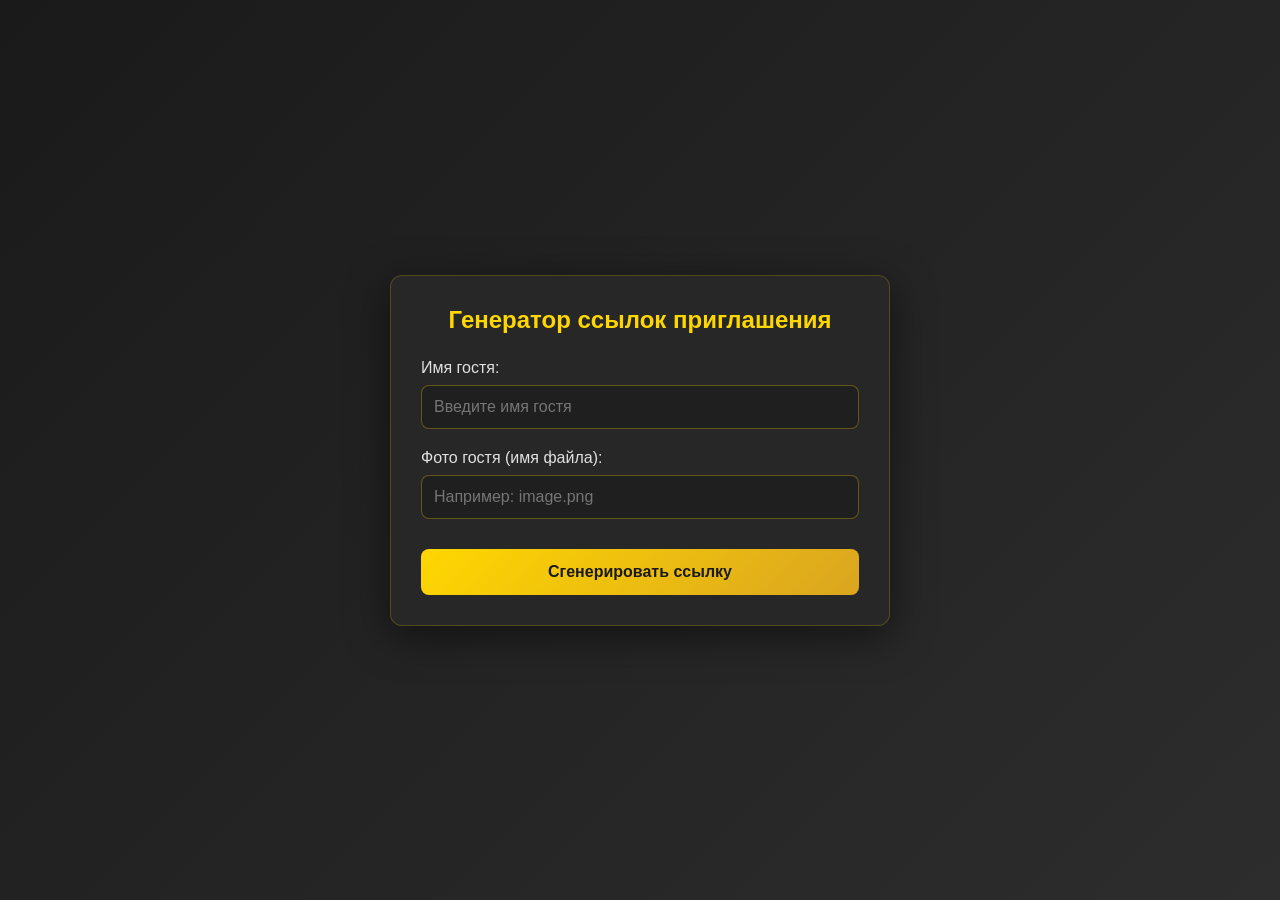
==== link-generator.html @ 6926cf41 "personality sending" ====
<!DOCTYPE html>
<html lang="ru">
<head>
    <meta charset="UTF-8">
    <meta name="viewport" content="width=device-width, initial-scale=1.0">
    <title>Генератор ссылок приглашения</title>
    <style>
        * {
            box-sizing: border-box;
            margin: 0;
            padding: 0;
        }

        body {
            font-family: 'Segoe UI', Roboto, Helvetica, Arial, sans-serif;
            background: linear-gradient(135deg, #1a1a1a 0%, #2d2d2d 100%);
            color: #ffffff;
            min-height: 100vh;
            display: flex;
            justify-content: center;
            align-items: center;
            padding: 20px;
        }

        .container {
            background: rgba(40, 40, 40, 0.9);
            border-radius: 12px;
            padding: 30px;
            max-width: 500px;
            width: 100%;
            border: 1px solid rgba(255, 215, 0, 0.2);
            box-shadow: 0 10px 40px rgba(0, 0, 0, 0.5);
        }

        h1 {
            text-align: center;
            color: #ffd700;
            margin-bottom: 25px;
            font-size: 1.5rem;
        }

        .form-group {
            margin-bottom: 20px;
        }

        label {
            display: block;
            margin-bottom: 8px;
            color: #e0e0e0;
            font-weight: 500;
        }

        input, select {
            width: 100%;
            padding: 12px;
            border: 1px solid rgba(255, 215, 0, 0.3);
            border-radius: 8px;
            background: rgba(30, 30, 30, 0.8);
            color: #ffffff;
            font-size: 1rem;
            transition: all 0.3s;
        }

        input:focus, select:focus {
            outline: none;
            border-color: #ffd700;
            box-shadow: 0 0 10px rgba(255, 215, 0, 0.3);
        }

        button {
            width: 100%;
            padding: 14px;
            background: linear-gradient(135deg, #ffd700 0%, #daa520 100%);
            border: none;
            border-radius: 8px;
            color: #1a1a1a;
            font-size: 1rem;
            font-weight: bold;
            cursor: pointer;
            transition: all 0.3s;
            margin-top: 10px;
        }

        button:hover {
            transform: translateY(-2px);
            box-shadow: 0 5px 20px rgba(255, 215, 0, 0.4);
        }

        button:active {
            transform: translateY(0);
        }

        .result {
            margin-top: 25px;
            padding: 15px;
            background: rgba(30, 30, 30, 0.6);
            border-radius: 8px;
            border: 1px solid rgba(255, 215, 0, 0.2);
            display: none;
        }

        .result.show {
            display: block;
        }

        .result h3 {
            color: #ffd700;
            margin-bottom: 10px;
            font-size: 1rem;
        }

        .link-container {
            display: flex;
            gap: 10px;
        }

        .link-input {
            flex: 1;
            padding: 10px;
            border: 1px solid rgba(255, 215, 0, 0.3);
            border-radius: 6px;
            background: rgba(20, 20, 20, 0.8);
            color: #e0e0e0;
            font-size: 0.85rem;
        }

        .copy-btn {
            width: auto;
            padding: 10px 20px;
            margin: 0;
            font-size: 0.9rem;
        }

        .preview {
            margin-top: 15px;
            padding: 15px;
            background: rgba(30, 30, 30, 0.4);
            border-radius: 8px;
            border: 1px solid rgba(255, 255, 255, 0.1);
        }

        .preview h4 {
            color: #e0e0e0;
            margin-bottom: 10px;
            font-size: 0.9rem;
        }

        .preview-content {
            display: flex;
            align-items: center;
            gap: 15px;
        }

        .preview-img {
            width: 60px;
            height: 60px;
            border-radius: 50%;
            object-fit: cover;
            border: 2px solid rgba(255, 215, 0, 0.3);
        }

        .preview-name {
            color: #ffd700;
            font-size: 1.1rem;
            font-weight: bold;
        }
    </style>
</head>
<body>
    <div class="container">
        <h1>Генератор ссылок приглашения</h1>
        
        <div class="form-group">
            <label for="guestName">Имя гостя:</label>
            <input type="text" id="guestName" placeholder="Введите имя гостя">
        </div>

        <div class="form-group">
            <label for="guestPhoto">Фото гостя (имя файла):</label>
            <input type="text" id="guestPhoto" placeholder="Например: image.png">
        </div>

        <button onclick="generateLink()">Сгенерировать ссылку</button>

        <div class="result" id="result">
            <h3>Сгенерированная ссылка:</h3>
            <div class="link-container">
                <input type="text" class="link-input" id="generatedLink" readonly>
                <button class="copy-btn" onclick="copyLink()">Копировать</button>
            </div>

            <div class="preview">
                <h4>Предпросмотр:</h4>
                <div class="preview-content">
                    <img src="" alt="Preview" class="preview-img" id="previewImg">
                    <span class="preview-name" id="previewName"></span>
                </div>
            </div>
        </div>
    </div>

    <script>
        const BASE_URL = 'https://vodopad-ik.github.io/invitation/';

        function generateLink() {
            const name = document.getElementById('guestName').value.trim();
            const photo = document.getElementById('guestPhoto').value;

            if (!name) {
                alert('Пожалуйста, введите имя гостя');
                return;
            }

            let url = BASE_URL + '?name=' + encodeURIComponent(name);
            if (photo) {
                url += '&photo=' + encodeURIComponent(photo);
            }

            document.getElementById('generatedLink').value = url;
            document.getElementById('result').classList.add('show');

            // Preview
            document.getElementById('previewName').textContent = name;
            const previewImg = document.getElementById('previewImg');
            if (photo) {
                previewImg.src = 'photos/' + photo;
            } else {
                previewImg.src = 'https://via.placeholder.com/60?text=?';
            }
        }

        function copyLink() {
            const linkInput = document.getElementById('generatedLink');
            linkInput.select();
            document.execCommand('copy');
            
            const copyBtn = document.querySelector('.copy-btn');
            copyBtn.textContent = 'Скопировано!';
            setTimeout(() => {
                copyBtn.textContent = 'Копировать';
            }, 2000);
        }

        // Preview on change
        document.getElementById('guestPhoto').addEventListener('change', function() {
            const previewImg = document.getElementById('previewImg');
            if (this.value) {
                previewImg.src = 'photos/' + this.value;
            }
        });

        document.getElementById('guestName').addEventListener('input', function() {
            document.getElementById('previewName').textContent = this.value || '';
        });
    </script>
</body>
</html>
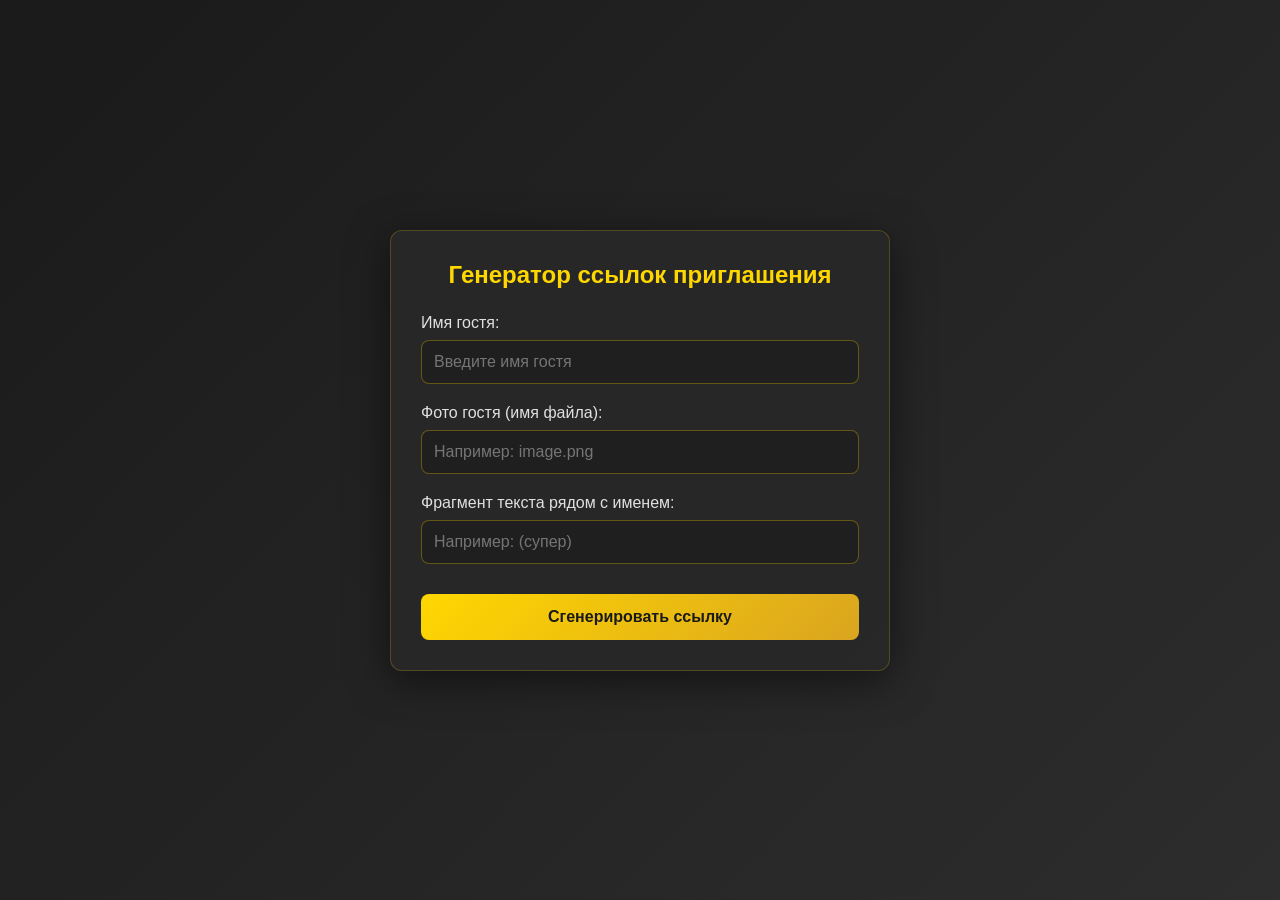
==== commit 02f98ff1: "Add fragment parameter for text next to name" ====
--- a/link-generator.html
+++ b/link-generator.html
@@ -180,6 +180,11 @@
             <input type="text" id="guestPhoto" placeholder="Например: image.png">
         </div>
 
+        <div class="form-group">
+            <label for="guestFragment">Фрагмент текста рядом с именем:</label>
+            <input type="text" id="guestFragment" placeholder="Например: (супер)">
+        </div>
+
         <button onclick="generateLink()">Сгенерировать ссылку</button>
 
         <div class="result" id="result">
@@ -205,6 +210,7 @@
         function generateLink() {
             const name = document.getElementById('guestName').value.trim();
             const photo = document.getElementById('guestPhoto').value;
+            const fragment = document.getElementById('guestFragment').value.trim();
 
             if (!name) {
                 alert('Пожалуйста, введите имя гостя');
@@ -215,12 +221,19 @@
             if (photo) {
                 url += '&photo=' + encodeURIComponent(photo);
             }
+            if (fragment) {
+                url += '&fragment=' + encodeURIComponent(fragment);
+            }
 
             document.getElementById('generatedLink').value = url;
             document.getElementById('result').classList.add('show');
 
             // Preview
-            document.getElementById('previewName').textContent = name;
+            let previewName = name;
+            if (fragment) {
+                previewName += ' ' + fragment;
+            }
+            document.getElementById('previewName').textContent = previewName;
             const previewImg = document.getElementById('previewImg');
             if (photo) {
                 previewImg.src = 'photos/' + photo;
@@ -250,7 +263,21 @@
         });
 
         document.getElementById('guestName').addEventListener('input', function() {
-            document.getElementById('previewName').textContent = this.value || '';
+            const fragment = document.getElementById('guestFragment').value.trim();
+            let previewName = this.value || '';
+            if (fragment) {
+                previewName += ' ' + fragment;
+            }
+            document.getElementById('previewName').textContent = previewName;
+        });
+
+        document.getElementById('guestFragment').addEventListener('input', function() {
+            const name = document.getElementById('guestName').value.trim();
+            let previewName = name || '';
+            if (this.value) {
+                previewName += ' ' + this.value;
+            }
+            document.getElementById('previewName').textContent = previewName;
         });
     </script>
 </body>
